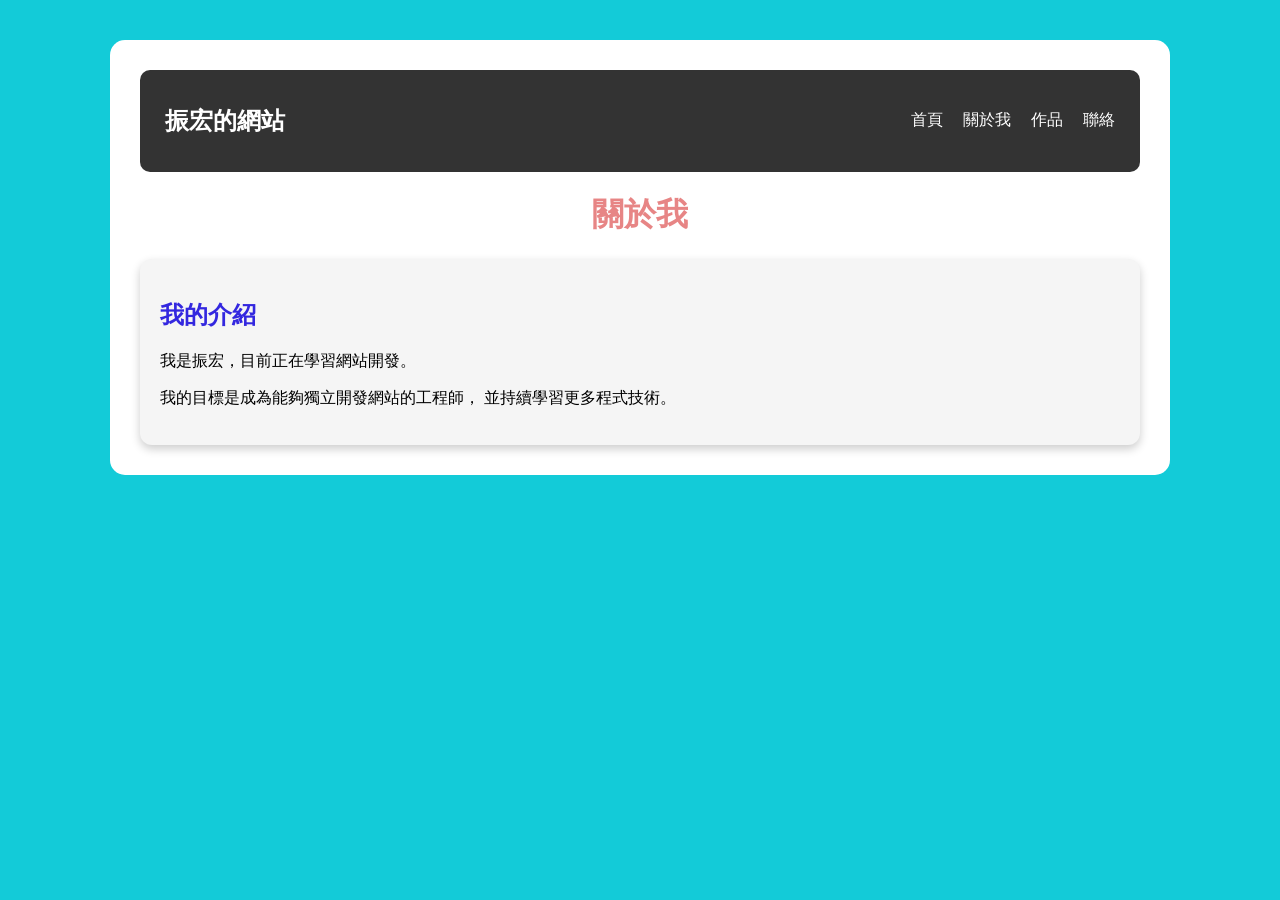
==== about.html @ 807e4c18 "完成手機版CSS調整" ====
<!DOCTYPE html>
<html lang="zh-Hant">

<head>

    <meta charset="UTF-8">

    <meta name="viewport" content="width=device-width, initial-scale=1.0">

    <title>關於振宏</title>

    <link rel="stylesheet" href="css/style.css">

</head>


<body>


<div class="page">


    <nav class="navbar">

        <h2>振宏的網站</h2>

        <ul>
            <li><a href="index.html">首頁</a></li>
            <li><a href="about.html">關於我</a></li>
            <li><a href="projects.html">作品</a></li>
            <li><a href="contact.html">聯絡</a></li>
        </ul>

    </nav>



    <h1>關於我</h1>


    <div class="card">

        <h2>我的介紹</h2>

        <p>
            我是振宏，目前正在學習網站開發。
        </p>

        <p>
            我的目標是成為能夠獨立開發網站的工程師，
            並持續學習更多程式技術。
        </p>


    </div>



</div>


<script src="js/script.js"></script>


</body>

</html>
---- css/style.css ----
body {
            margin: 0;
            background-color: #13cbd8;
            font-family: Arial, sans-serif;
        }

        /* 外層容器 */
        .page {
            width: 90%;
            max-width: 1000px;
            margin: 40px auto;
            background: white;
            padding: 30px;
            border-radius: 15px;
        }

        h1 {
            text-align: center;
            color: #e78585;
        }

        h2 {
            color: #3327df;
        }

        /* 左右排列 */
        .container {
            display: flex;
            gap: 20px;
            margin-top: 30px;
        }

        /* 卡片 */
        .card {
            flex: 1;
            background: #f5f5f5;
            padding: 20px;
            border-radius: 12px;
            box-shadow: 0 4px 10px rgba(0, 0, 0, 0.2);
            transition: 0.3s;
        }

        .card:hover {
            transform: translateY(-8px);
            box-shadow: 0 8px 18px rgba(0, 0, 0, 0.3);
        }

        img {
            width: 200px;
            display: block;
            margin: auto;
            border-radius: 10px;
        }

        button {
            margin-top: 20px;
            background: #3327df;
            color: white;
            border: none;
            padding: 12px 24px;
            border-radius: 8px;
            cursor: pointer;
            font-size: 16px;
        }

        button:hover {
            background: #241ab8;
        }
        
.intro {
    text-align: center;
}    
.dark {
    background-color: #222;
    color: white;
}

.dark .page {
    background-color: #333;
}

.dark .card {
    background-color: #444;
}

.navbar {
    display: flex;
    justify-content: space-between;
    align-items: center;
    background-color: #333;
    padding: 15px 25px;
    border-radius: 10px;
}


.navbar h2 {
    color: white;
}


.navbar ul {
    display: flex;
    list-style: none;
    gap: 20px;
}


.navbar a {
    color: white;
    text-decoration: none;
}


.navbar a:hover {
    color: yellow;
}

/* 手機版 */

@media (max-width: 768px) {


    .container {

        flex-direction: column;

    }


    .navbar {

        flex-direction: column;

    }


    .navbar ul {

        flex-direction: column;

        padding: 0;

        text-align: center;

    }


    .page {

        width: 85%;

        padding: 20px;

    }


    img {

        width: 150px;

    }

}
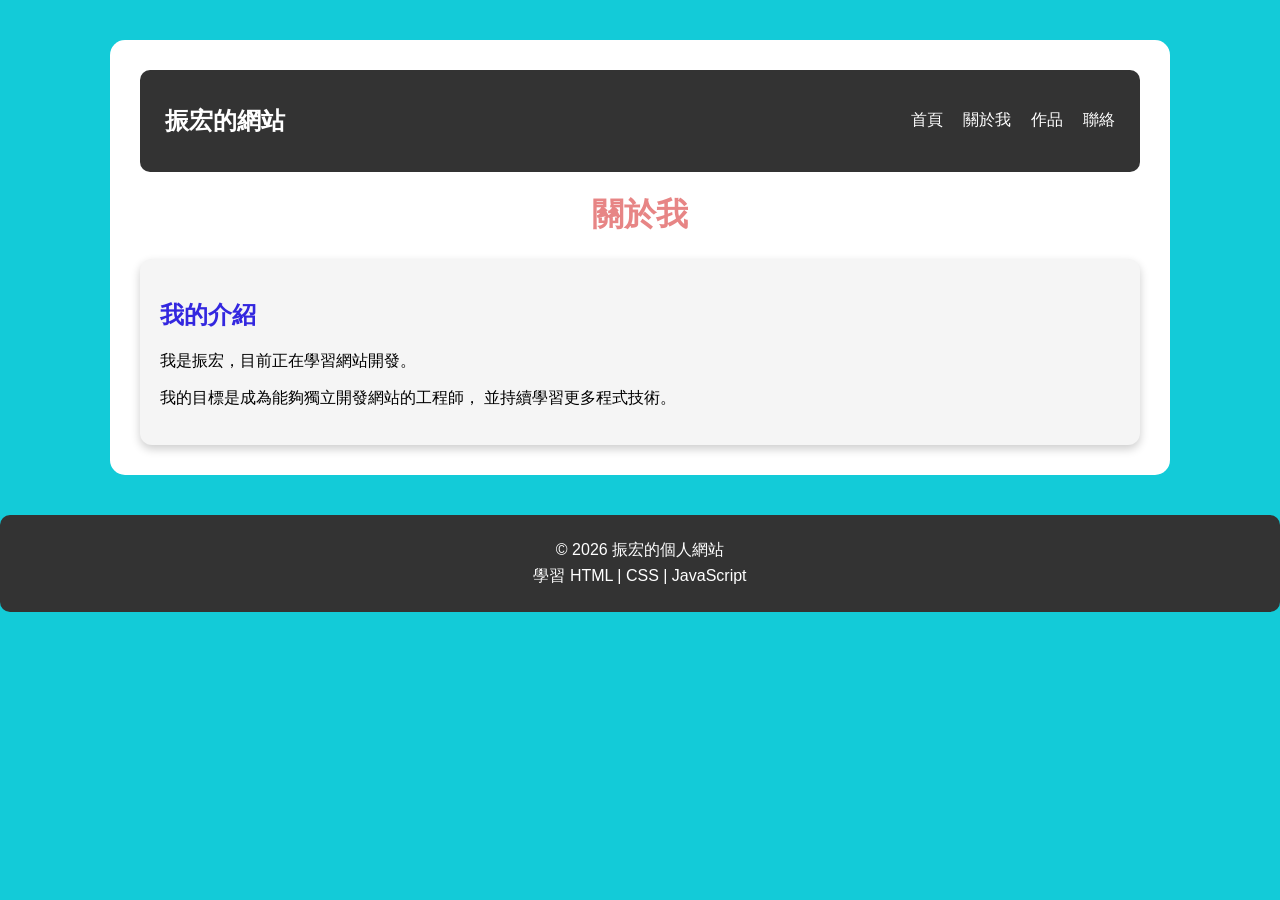
==== commit 74c78556: "更新網站內容" ====
--- a/about.html
+++ b/about.html
@@ -10,6 +10,8 @@
     <title>關於振宏</title>
 
     <link rel="stylesheet" href="css/style.css">
+
+    <link rel="icon" href="images/adobe.jpg">
 
 </head>
 
@@ -58,6 +60,18 @@
 
 </div>
 
+<footer>
+
+    <p>
+        © 2026 振宏的個人網站
+    </p>
+
+    <p>
+        學習 HTML | CSS | JavaScript
+    </p>
+
+</footer>
+
 
 <script src="js/script.js"></script>
 
--- a/css/style.css
+++ b/css/style.css
@@ -1,123 +1,369 @@
-        body {
-            margin: 0;
-            background-color: #13cbd8;
-            font-family: Arial, sans-serif;
-        }
-
-        /* 外層容器 */
-        .page {
-            width: 90%;
-            max-width: 1000px;
-            margin: 40px auto;
-            background: white;
-            padding: 30px;
-            border-radius: 15px;
-        }
-
-        h1 {
-            text-align: center;
-            color: #e78585;
-        }
-
-        h2 {
-            color: #3327df;
-        }
-
-        /* 左右排列 */
-        .container {
-            display: flex;
-            gap: 20px;
-            margin-top: 30px;
-        }
-
-        /* 卡片 */
-        .card {
-            flex: 1;
-            background: #f5f5f5;
-            padding: 20px;
-            border-radius: 12px;
-            box-shadow: 0 4px 10px rgba(0, 0, 0, 0.2);
-            transition: 0.3s;
-        }
-
-        .card:hover {
-            transform: translateY(-8px);
-            box-shadow: 0 8px 18px rgba(0, 0, 0, 0.3);
-        }
-
-        img {
-            width: 200px;
-            display: block;
-            margin: auto;
-            border-radius: 10px;
-        }
-
-        button {
-            margin-top: 20px;
-            background: #3327df;
-            color: white;
-            border: none;
-            padding: 12px 24px;
-            border-radius: 8px;
-            cursor: pointer;
-            font-size: 16px;
-        }
-
-        button:hover {
-            background: #241ab8;
-        }
-        
+html {
+
+    scroll-behavior: smooth;
+
+}
+
+
+body {
+
+    margin: 0;
+
+    background-color: #13cbd8;
+
+    font-family: Arial, sans-serif;
+
+}
+
+
+/* 外層容器 */
+
+.page {
+
+    width: 90%;
+
+    max-width: 1000px;
+
+    margin: 40px auto;
+
+    background: white;
+
+    padding: 30px;
+
+    border-radius: 15px;
+
+}
+
+
+
+h1 {
+
+    text-align: center;
+
+    color: #e78585;
+
+}
+
+
+
+h2 {
+
+    color: #3327df;
+
+}
+
+
+
+/* 左右排列 */
+
+.container {
+
+    display: flex;
+
+    gap: 20px;
+
+    margin-top: 30px;
+
+}
+
+
+
+/* 卡片 */
+
+.card {
+
+    flex: 1;
+
+    background: #f5f5f5;
+
+    padding: 20px;
+
+    border-radius: 12px;
+
+    box-shadow: 0 4px 10px rgba(0,0,0,0.2);
+
+    transition: 0.3s;
+
+}
+
+
+
+.card:hover {
+
+    transform: translateY(-8px);
+
+    box-shadow: 0 8px 18px rgba(0,0,0,0.3);
+
+}
+
+
+
+/* 圖片 */
+
+img {
+
+    width: 200px;
+
+    display: block;
+
+    margin: auto;
+
+    border-radius: 10px;
+
+
+    opacity: 0;
+
+    animation: fadeIn 1.5s forwards;
+
+    transition: transform 0.3s;
+
+}
+
+
+
+img:hover {
+
+    transform: scale(1.1);
+
+}
+
+
+
+/* 圖片淡入 */
+
+@keyframes fadeIn {
+
+
+    from {
+
+        opacity: 0;
+
+    }
+
+
+    to {
+
+        opacity: 1;
+
+    }
+
+}
+
+
+
+/* 按鈕 */
+
+button {
+
+    margin-top: 20px;
+
+    background: #3327df;
+
+    color: white;
+
+    border: none;
+
+    padding: 12px 24px;
+
+    border-radius: 8px;
+
+    cursor: pointer;
+
+    font-size: 16px;
+
+}
+
+
+
+button:hover {
+
+    background: #241ab8;
+
+}
+
+
+
 .intro {
+
     text-align: center;
-}    
+
+}
+
+
+
+/* 深色模式 */
+
 .dark {
+
     background-color: #222;
+
     color: white;
-}
+
+}
+
+
 
 .dark .page {
+
     background-color: #333;
-}
+
+}
+
+
 
 .dark .card {
+
     background-color: #444;
-}
+
+}
+
+
+
+/* 導覽列 */
 
 .navbar {
+
+    position: sticky;
+
+    top: 0;
+
+    z-index: 1000;
+
+
     display: flex;
+
     justify-content: space-between;
+
     align-items: center;
+
+
     background-color: #333;
+
     padding: 15px 25px;
+
     border-radius: 10px;
-}
+
+}
+
 
 
 .navbar h2 {
+
     color: white;
-}
+
+}
+
 
 
 .navbar ul {
+
     display: flex;
+
     list-style: none;
+
     gap: 20px;
-}
+
+}
+
 
 
 .navbar a {
+
     color: white;
+
     text-decoration: none;
-}
+
+}
+
 
 
 .navbar a:hover {
+
     color: yellow;
-}
+
+}
+
+
+
+/* 聯絡表單 */
+
+.contact-form {
+
+    display: flex;
+
+    flex-direction: column;
+
+}
+
+
+
+.contact-form input,
+.contact-form textarea {
+
+
+    padding: 12px;
+
+    margin-top: 8px;
+
+    border-radius: 8px;
+
+    border: 1px solid #ccc;
+
+    font-size: 16px;
+
+}
+
+
+
+.contact-form textarea {
+
+    height: 120px;
+
+    resize: none;
+
+}
+
+
+
+.contact-form button {
+
+    width: 120px;
+
+}
+
+
+
+/* Footer */
+
+footer {
+
+    text-align: center;
+
+    margin-top: 40px;
+
+    padding: 20px;
+
+    background-color: #333;
+
+    color: white;
+
+    border-radius: 10px;
+
+}
+
+
+
+footer p {
+
+    margin: 5px;
+
+}
+
+
 
 /* 手機版 */
 
-@media (max-width: 768px) {
+@media (max-width:768px) {
 
 
     .container {
@@ -127,6 +373,7 @@
     }
 
 
+
     .navbar {
 
         flex-direction: column;
@@ -134,6 +381,7 @@
     }
 
 
+
     .navbar ul {
 
         flex-direction: column;
@@ -145,6 +393,7 @@
     }
 
 
+
     .page {
 
         width: 85%;
@@ -154,10 +403,12 @@
     }
 
 
+
     img {
 
         width: 150px;
 
     }
 
+
 }
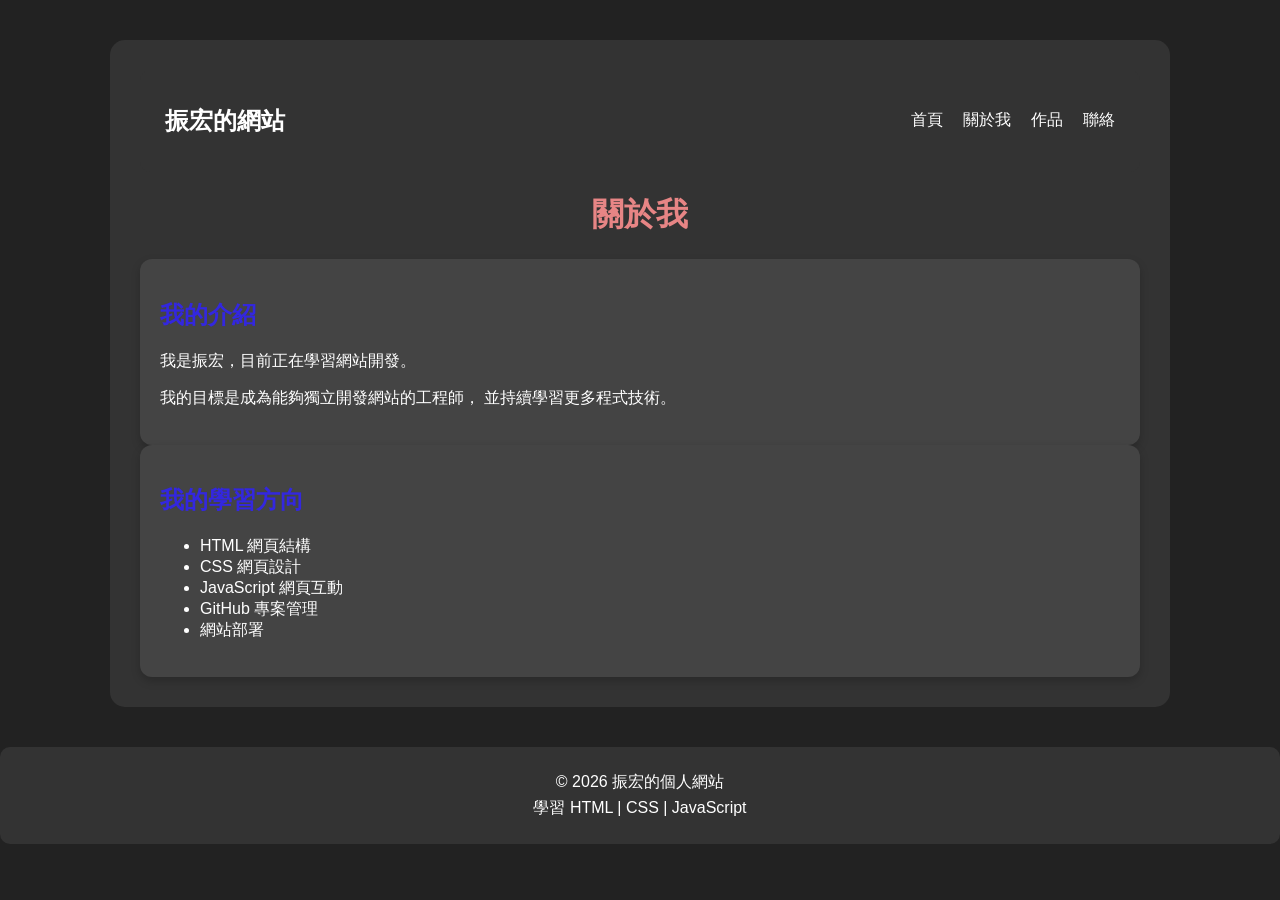
==== commit 7d2e832f: "整理about頁面HTML結構" ====
--- a/about.html
+++ b/about.html
@@ -1,6 +1,7 @@
 <!DOCTYPE html>
 <html lang="zh-Hant">
 
+
 <head>
 
     <meta charset="UTF-8">
@@ -9,73 +10,194 @@
 
     <title>關於振宏</title>
 
+
+    <meta name="description" content="關於振宏的學習歷程、網站開發方向與程式設計目標。">
+
+
     <link rel="stylesheet" href="css/style.css">
 
     <link rel="icon" href="images/adobe.jpg">
 
+
 </head>
 
 
-<body>
+
+<body class="dark">
+
 
 
 <div class="page">
 
 
-    <nav class="navbar">
-
-        <h2>振宏的網站</h2>
-
-        <ul>
-            <li><a href="index.html">首頁</a></li>
-            <li><a href="about.html">關於我</a></li>
-            <li><a href="projects.html">作品</a></li>
-            <li><a href="contact.html">聯絡</a></li>
-        </ul>
-
-    </nav>
-
-
-
-    <h1>關於我</h1>
-
-
-    <div class="card">
-
-        <h2>我的介紹</h2>
-
-        <p>
-            我是振宏，目前正在學習網站開發。
-        </p>
-
-        <p>
-            我的目標是成為能夠獨立開發網站的工程師，
-            並持續學習更多程式技術。
-        </p>
-
-
-    </div>
+
+    <!-- 導覽列 -->
+
+    <header>
+
+
+        <nav class="navbar">
+
+
+            <h2>
+                振宏的網站
+            </h2>
+
+
+
+            <ul>
+
+                <li>
+                    <a href="index.html">
+                        首頁
+                    </a>
+                </li>
+
+
+                <li>
+                    <a href="about.html">
+                        關於我
+                    </a>
+                </li>
+
+
+                <li>
+                    <a href="projects.html">
+                        作品
+                    </a>
+                </li>
+
+
+                <li>
+                    <a href="contact.html">
+                        聯絡
+                    </a>
+                </li>
+
+
+            </ul>
+
+
+
+        </nav>
+
+
+    </header>
+
+
+
+
+
+    <!-- 主要內容 -->
+
+
+    <main>
+
+
+
+        <h1>
+            關於我
+        </h1>
+
+
+
+
+        <section class="card">
+
+
+            <h2>
+                我的介紹
+            </h2>
+
+
+
+            <p>
+                我是振宏，目前正在學習網站開發。
+            </p>
+
+
+
+            <p>
+                我的目標是成為能夠獨立開發網站的工程師，
+                並持續學習更多程式技術。
+            </p>
+
+
+
+        </section>
+
+
+
+
+
+        <section class="card">
+
+
+            <h2>
+                我的學習方向
+            </h2>
+
+
+            <ul>
+
+                <li>HTML 網頁結構</li>
+
+                <li>CSS 網頁設計</li>
+
+                <li>JavaScript 網頁互動</li>
+
+                <li>GitHub 專案管理</li>
+
+                <li>網站部署</li>
+
+
+            </ul>
+
+
+
+        </section>
+
+
+
+
+    </main>
 
 
 
 </div>
 
+
+
+
+
+
+<!-- Footer -->
+
+
 <footer>
+
 
     <p>
         © 2026 振宏的個人網站
     </p>
 
+
     <p>
         學習 HTML | CSS | JavaScript
     </p>
 
+
 </footer>
 
 
+
+
+
 <script src="js/script.js"></script>
 
 
+
 </body>
 
+
 </html>
--- a/css/style.css
+++ b/css/style.css
@@ -411,4 +411,9 @@
     }
 
 
+}
+
+section,
+h1 {
+    scroll-margin-top: 100px;
 }
